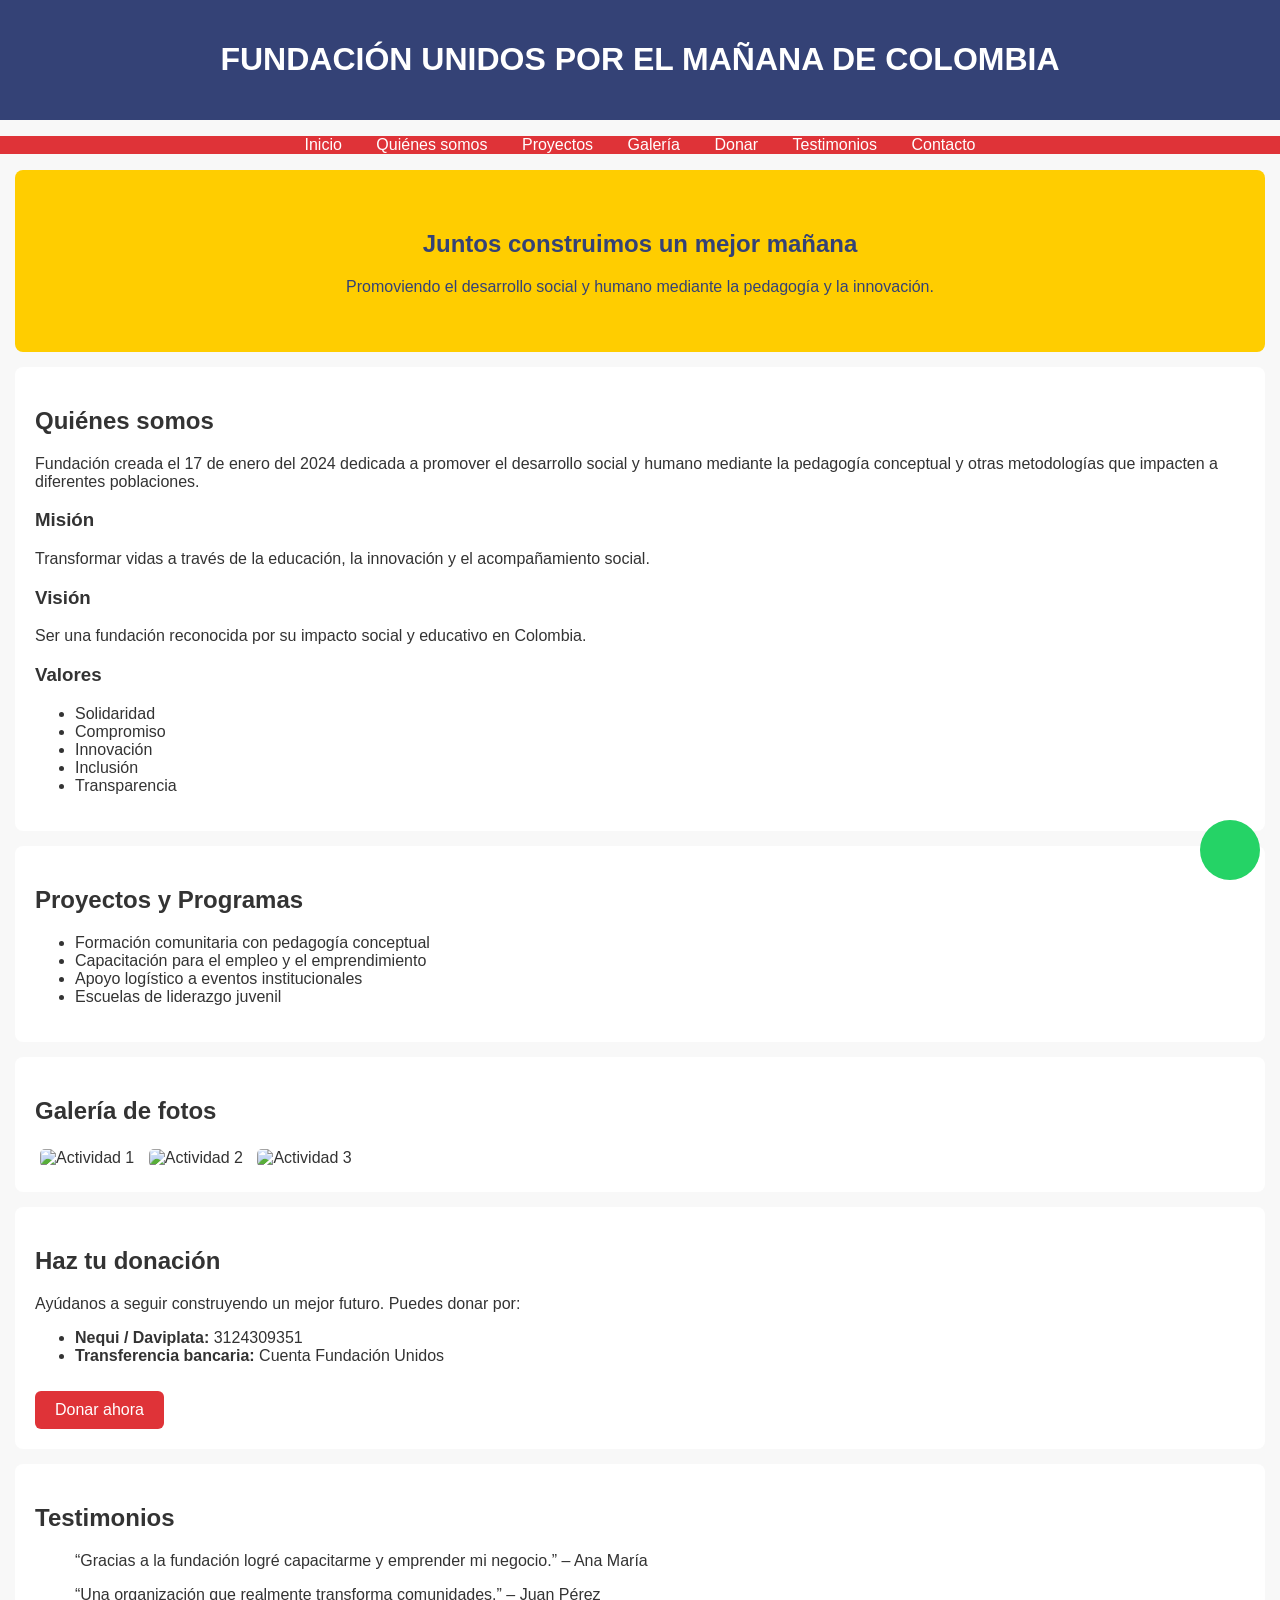
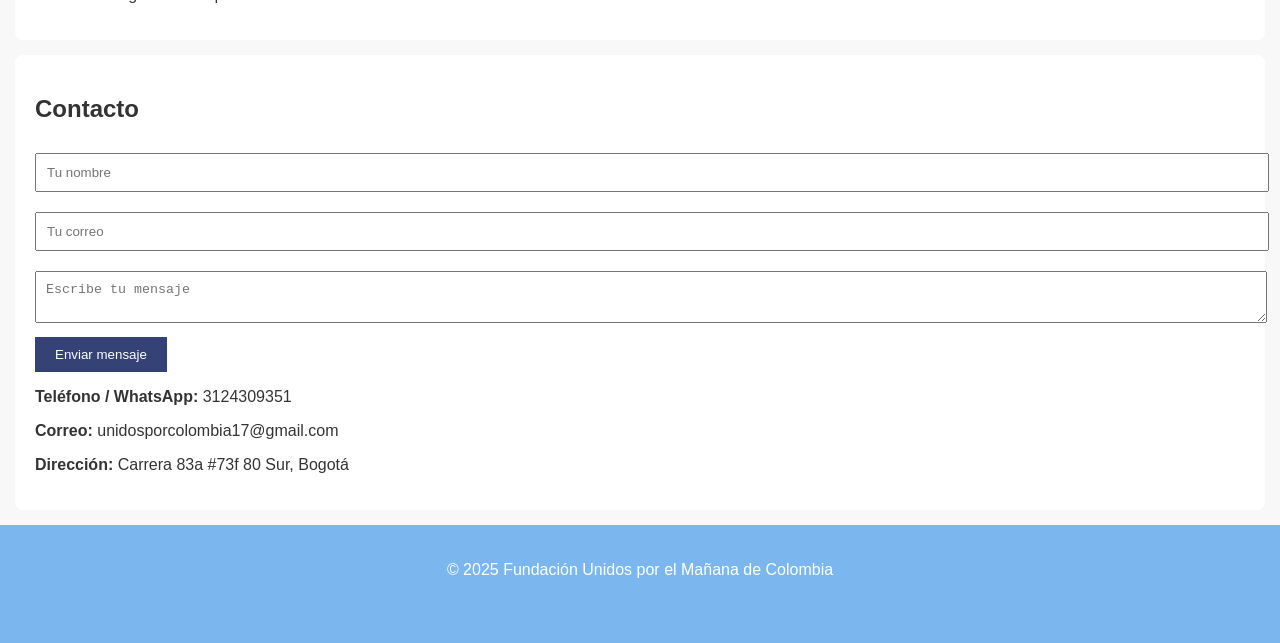
==== index.html @ 0922e525 "SEGUNDO" ====
<!DOCTYPE html>
<html lang="es">
<head>
  <meta charset="UTF-8" />
  <meta name="viewport" content="width=device-width, initial-scale=1.0"/>
  <title>FUNDACIÓN DE COLOMBIA</title>
  <link rel="stylesheet" href="css/styles.css" />
  <script src="https://kit.fontawesome.com/a076d05399.js" crossorigin="anonymous"></script>
</head>
<body>
  <header>
    <h1>FUNDACIÓN UNIDOS POR EL MAÑANA DE COLOMBIA</h1>
  </header>

  <nav>
    <ul>
      <li><a href="#inicio">Inicio</a></li>
      <li><a href="#quienes-somos">Quiénes somos</a></li>
      <li><a href="#proyectos">Proyectos</a></li>
      <li><a href="#galeria">Galería</a></li>
      <li><a href="#donaciones">Donar</a></li>
      <li><a href="#testimonios">Testimonios</a></li>
      <li><a href="#contacto">Contacto</a></li>
    </ul>
  </nav>

  <section id="inicio" class="banner">
    <h2>Juntos construimos un mejor mañana</h2>
    <p>Promoviendo el desarrollo social y humano mediante la pedagogía y la innovación.</p>
  </section>

  <section id="quienes-somos">
    <h2>Quiénes somos</h2>
    <p>Fundación creada el 17 de enero del 2024 dedicada a promover el desarrollo social y humano mediante la pedagogía conceptual y otras metodologías que impacten a diferentes poblaciones.</p>
    <h3>Misión</h3>
    <p>Transformar vidas a través de la educación, la innovación y el acompañamiento social.</p>
    <h3>Visión</h3>
    <p>Ser una fundación reconocida por su impacto social y educativo en Colombia.</p>
    <h3>Valores</h3>
    <ul>
      <li>Solidaridad</li>
      <li>Compromiso</li>
      <li>Innovación</li>
      <li>Inclusión</li>
      <li>Transparencia</li>
    </ul>
  </section>

  <section id="proyectos">
    <h2>Proyectos y Programas</h2>
    <ul>
      <li>Formación comunitaria con pedagogía conceptual</li>
      <li>Capacitación para el empleo y el emprendimiento</li>
      <li>Apoyo logístico a eventos institucionales</li>
      <li>Escuelas de liderazgo juvenil</li>
    </ul>
  </section>

  <section id="galeria">
    <h2>Galería de fotos</h2>
    <div class="gallery">
      <img src="images/gallery/ejemplo1.jpg" alt="Actividad 1" />
      <img src="images/gallery/ejemplo2.jpg" alt="Actividad 2" />
      <img src="images/gallery/ejemplo3.jpg" alt="Actividad 3" />
    </div>
  </section>

  <section id="donaciones">
    <h2>Haz tu donación</h2>
    <p>Ayúdanos a seguir construyendo un mejor futuro. Puedes donar por:</p>
    <ul>
      <li><strong>Nequi / Daviplata:</strong> 3124309351</li>
      <li><strong>Transferencia bancaria:</strong> Cuenta Fundación Unidos</li>
    </ul>
    <a href="https://wa.me/573124309351" class="donar-btn">Donar ahora</a>
  </section>

  <section id="testimonios">
    <h2>Testimonios</h2>
    <blockquote>“Gracias a la fundación logré capacitarme y emprender mi negocio.” – Ana María</blockquote>
    <blockquote>“Una organización que realmente transforma comunidades.” – Juan Pérez</blockquote>
  </section>

  <section id="contacto">
    <h2>Contacto</h2>
    <form>
      <input type="text" name="nombre" placeholder="Tu nombre" required />
      <input type="email" name="correo" placeholder="Tu correo" required />
      <textarea name="mensaje" placeholder="Escribe tu mensaje" required></textarea>
      <button type="submit">Enviar mensaje</button>
    </form>
    <p><strong>Teléfono / WhatsApp:</strong> 3124309351</p>
    <p><strong>Correo:</strong> unidosporcolombia17@gmail.com</p>
    <p><strong>Dirección:</strong> Carrera 83a #73f 80 Sur, Bogotá</p>
  </section>

  <footer>
    <p>© 2025 Fundación Unidos por el Mañana de Colombia</p>
    <div class="socials">
      <a href="#"><i class="fab fa-facebook"></i></a>
      <a href="#"><i class="fab fa-instagram"></i></a>
      <a href="#"><i class="fab fa-youtube"></i></a>
    </div>
  </footer>

  <a href="https://wa.me/573124309351" class="whatsapp-float" target="_blank">
    <i class="fab fa-whatsapp"></i>
  </a>
</body>
</html>
---- css/styles.css ----
body {
  font-family: Arial, sans-serif;
  margin: 0;
  padding: 0;
  background-color: #f8f8f8;
  color: #333;
}
header {
  background-color: #344276;
  color: white;
  text-align: center;
  padding: 20px;
}
nav {
  background-color: #DF3338;
  text-align: center;
}
nav ul {
  list-style: none;
  padding: 0;
}
nav ul li {
  display: inline;
  margin: 0 15px;
}
nav ul li a {
  color: white;
  text-decoration: none;
}
.banner {
  background-color: #FFCD00;
  color: #344276;
  text-align: center;
  padding: 40px 20px;
}
section {
  padding: 20px;
  background: white;
  margin: 15px;
  border-radius: 8px;
}
.gallery img {
  width: 30%;
  margin: 5px;
  border-radius: 5px;
}
form input, form textarea {
  width: 100%;
  padding: 10px;
  margin: 10px 0;
}
form button {
  background-color: #344276;
  color: white;
  border: none;
  padding: 10px 20px;
  cursor: pointer;
}
footer {
  background-color: #7BB6EE;
  color: white;
  text-align: center;
  padding: 20px;
}
.socials i {
  font-size: 24px;
  margin: 0 10px;
  color: white;
}
.whatsapp-float {
  position: fixed;
  width: 60px;
  height: 60px;
  bottom: 20px;
  right: 20px;
  background-color: #25d366;
  color: white;
  border-radius: 50px;
  text-align: center;
  font-size: 30px;
  line-height: 60px;
  z-index: 100;
  text-decoration: none;
}
.donar-btn {
  background-color: #DF3338;
  color: white;
  padding: 10px 20px;
  text-decoration: none;
  border-radius: 6px;
  display: inline-block;
  margin-top: 10px;
}
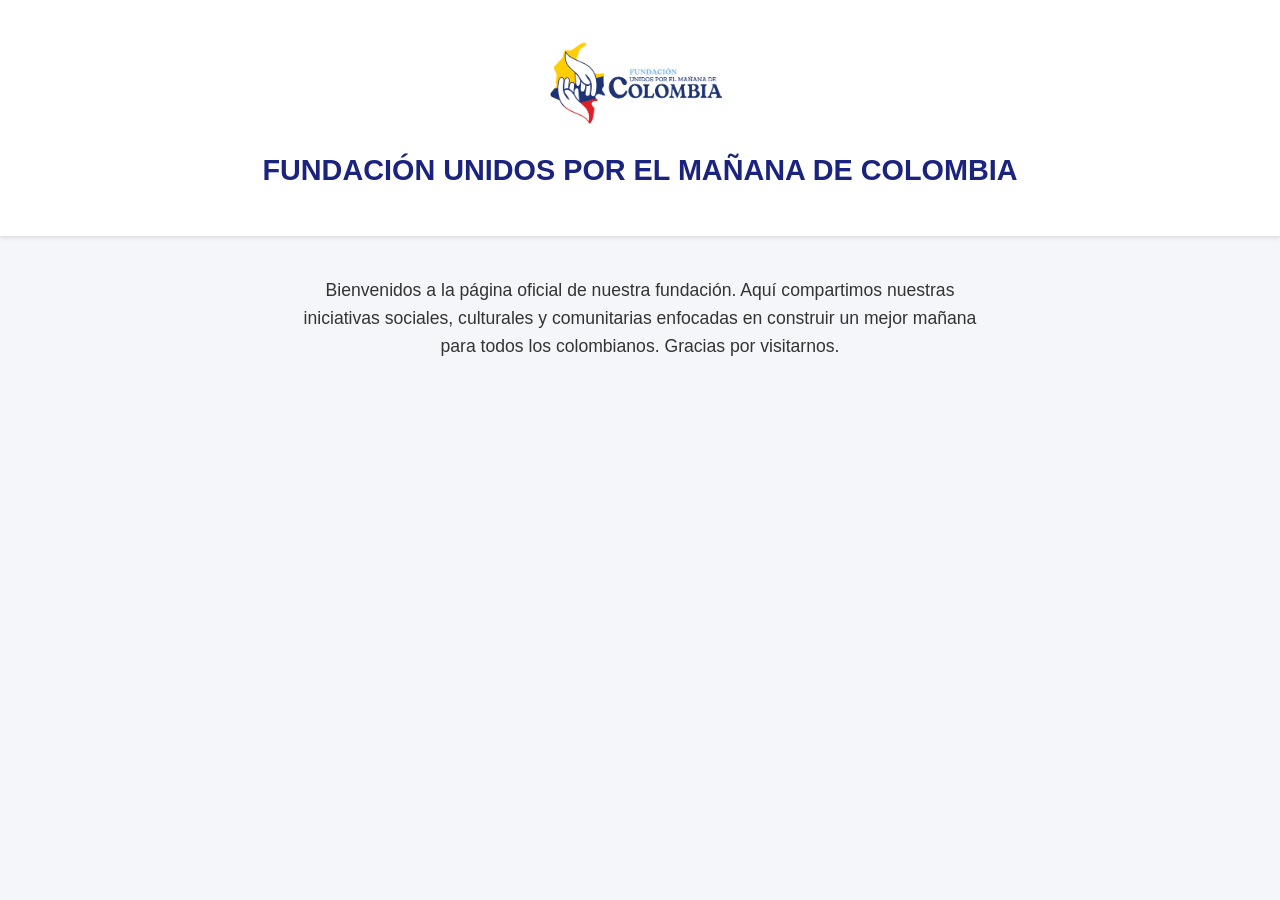
==== commit 8f57378d: "Add files via upload" ====
--- a/index.html
+++ b/index.html
@@ -1,111 +1,71 @@
-
 <!DOCTYPE html>
 <html lang="es">
 <head>
-  <meta charset="UTF-8" />
-  <meta name="viewport" content="width=device-width, initial-scale=1.0"/>
-  <title>FUNDACIÓN DE COLOMBIA</title>
-  <link rel="stylesheet" href="css/styles.css" />
-  <script src="https://kit.fontawesome.com/a076d05399.js" crossorigin="anonymous"></script>
+  <meta charset="UTF-8">
+  <meta name="viewport" content="width=device-width, initial-scale=1.0">
+  <title>Fundación Unidos por el Mañana de Colombia</title>
+  <style>
+    body {
+      margin: 0;
+      font-family: 'Segoe UI', Tahoma, Geneva, Verdana, sans-serif;
+      background-color: #f4f6f9;
+      color: #333;
+    }
+
+    header {
+      background-color: #fff;
+      padding: 30px 20px;
+      text-align: center;
+      box-shadow: 0 2px 4px rgba(0,0,0,0.1);
+    }
+
+    header img {
+      max-width: 200px;
+      height: auto;
+    }
+
+    h1 {
+      margin-top: 20px;
+      font-size: 1.8em;
+      color: #1a237e;
+    }
+
+    main {
+      padding: 40px 20px;
+      text-align: center;
+    }
+
+    p {
+      font-size: 1.1em;
+      max-width: 700px;
+      margin: auto;
+      line-height: 1.6;
+    }
+
+    @media (max-width: 600px) {
+      h1 {
+        font-size: 1.5em;
+      }
+
+      header img {
+        max-width: 150px;
+      }
+    }
+  </style>
 </head>
 <body>
+
   <header>
+    <img src="logo-fundacion.png" alt="Logo Fundación Unidos por el Mañana de Colombia">
     <h1>FUNDACIÓN UNIDOS POR EL MAÑANA DE COLOMBIA</h1>
   </header>
 
-  <nav>
-    <ul>
-      <li><a href="#inicio">Inicio</a></li>
-      <li><a href="#quienes-somos">Quiénes somos</a></li>
-      <li><a href="#proyectos">Proyectos</a></li>
-      <li><a href="#galeria">Galería</a></li>
-      <li><a href="#donaciones">Donar</a></li>
-      <li><a href="#testimonios">Testimonios</a></li>
-      <li><a href="#contacto">Contacto</a></li>
-    </ul>
-  </nav>
+  <main>
+    <p>
+      Bienvenidos a la página oficial de nuestra fundación. Aquí compartimos nuestras iniciativas sociales, culturales y comunitarias 
+      enfocadas en construir un mejor mañana para todos los colombianos. Gracias por visitarnos.
+    </p>
+  </main>
 
-  <section id="inicio" class="banner">
-    <h2>Juntos construimos un mejor mañana</h2>
-    <p>Promoviendo el desarrollo social y humano mediante la pedagogía y la innovación.</p>
-  </section>
-
-  <section id="quienes-somos">
-    <h2>Quiénes somos</h2>
-    <p>Fundación creada el 17 de enero del 2024 dedicada a promover el desarrollo social y humano mediante la pedagogía conceptual y otras metodologías que impacten a diferentes poblaciones.</p>
-    <h3>Misión</h3>
-    <p>Transformar vidas a través de la educación, la innovación y el acompañamiento social.</p>
-    <h3>Visión</h3>
-    <p>Ser una fundación reconocida por su impacto social y educativo en Colombia.</p>
-    <h3>Valores</h3>
-    <ul>
-      <li>Solidaridad</li>
-      <li>Compromiso</li>
-      <li>Innovación</li>
-      <li>Inclusión</li>
-      <li>Transparencia</li>
-    </ul>
-  </section>
-
-  <section id="proyectos">
-    <h2>Proyectos y Programas</h2>
-    <ul>
-      <li>Formación comunitaria con pedagogía conceptual</li>
-      <li>Capacitación para el empleo y el emprendimiento</li>
-      <li>Apoyo logístico a eventos institucionales</li>
-      <li>Escuelas de liderazgo juvenil</li>
-    </ul>
-  </section>
-
-  <section id="galeria">
-    <h2>Galería de fotos</h2>
-    <div class="gallery">
-      <img src="images/gallery/ejemplo1.jpg" alt="Actividad 1" />
-      <img src="images/gallery/ejemplo2.jpg" alt="Actividad 2" />
-      <img src="images/gallery/ejemplo3.jpg" alt="Actividad 3" />
-    </div>
-  </section>
-
-  <section id="donaciones">
-    <h2>Haz tu donación</h2>
-    <p>Ayúdanos a seguir construyendo un mejor futuro. Puedes donar por:</p>
-    <ul>
-      <li><strong>Nequi / Daviplata:</strong> 3124309351</li>
-      <li><strong>Transferencia bancaria:</strong> Cuenta Fundación Unidos</li>
-    </ul>
-    <a href="https://wa.me/573124309351" class="donar-btn">Donar ahora</a>
-  </section>
-
-  <section id="testimonios">
-    <h2>Testimonios</h2>
-    <blockquote>“Gracias a la fundación logré capacitarme y emprender mi negocio.” – Ana María</blockquote>
-    <blockquote>“Una organización que realmente transforma comunidades.” – Juan Pérez</blockquote>
-  </section>
-
-  <section id="contacto">
-    <h2>Contacto</h2>
-    <form>
-      <input type="text" name="nombre" placeholder="Tu nombre" required />
-      <input type="email" name="correo" placeholder="Tu correo" required />
-      <textarea name="mensaje" placeholder="Escribe tu mensaje" required></textarea>
-      <button type="submit">Enviar mensaje</button>
-    </form>
-    <p><strong>Teléfono / WhatsApp:</strong> 3124309351</p>
-    <p><strong>Correo:</strong> unidosporcolombia17@gmail.com</p>
-    <p><strong>Dirección:</strong> Carrera 83a #73f 80 Sur, Bogotá</p>
-  </section>
-
-  <footer>
-    <p>© 2025 Fundación Unidos por el Mañana de Colombia</p>
-    <div class="socials">
-      <a href="#"><i class="fab fa-facebook"></i></a>
-      <a href="#"><i class="fab fa-instagram"></i></a>
-      <a href="#"><i class="fab fa-youtube"></i></a>
-    </div>
-  </footer>
-
-  <a href="https://wa.me/573124309351" class="whatsapp-float" target="_blank">
-    <i class="fab fa-whatsapp"></i>
-  </a>
 </body>
 </html>
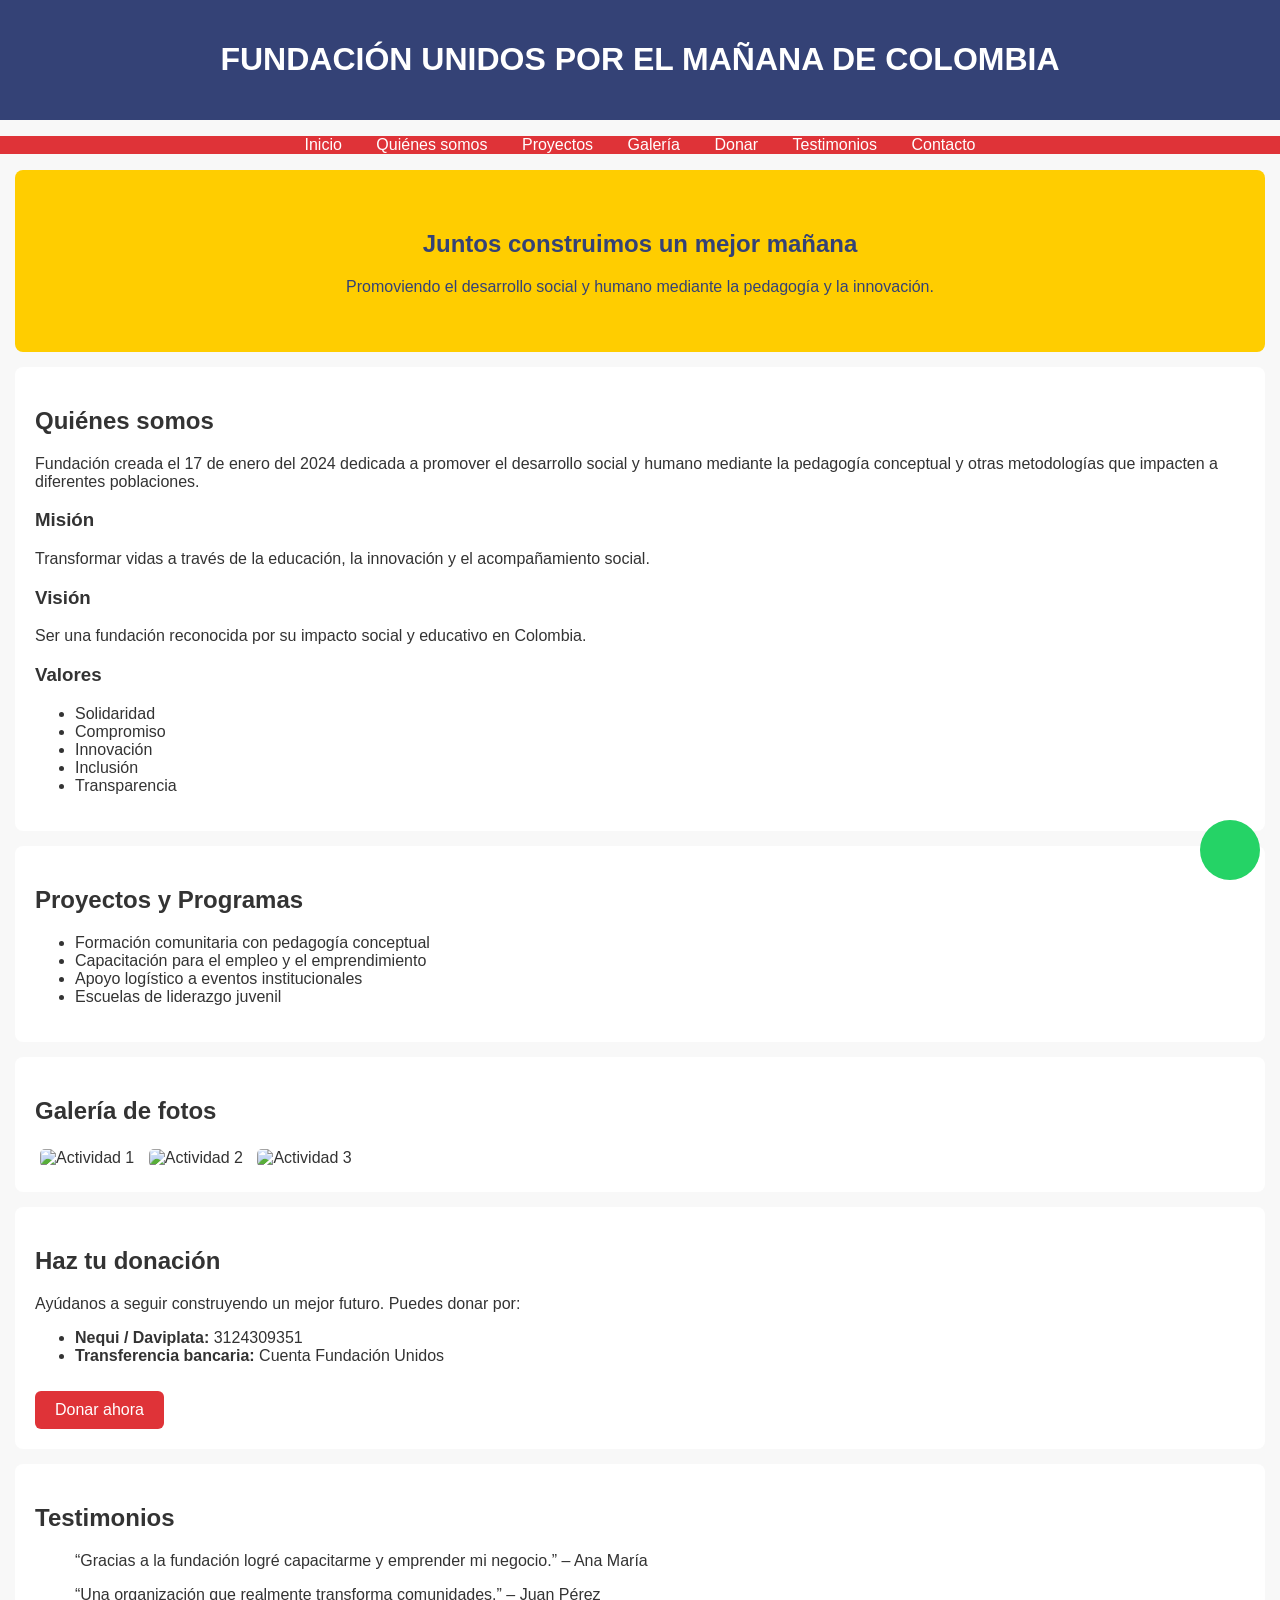
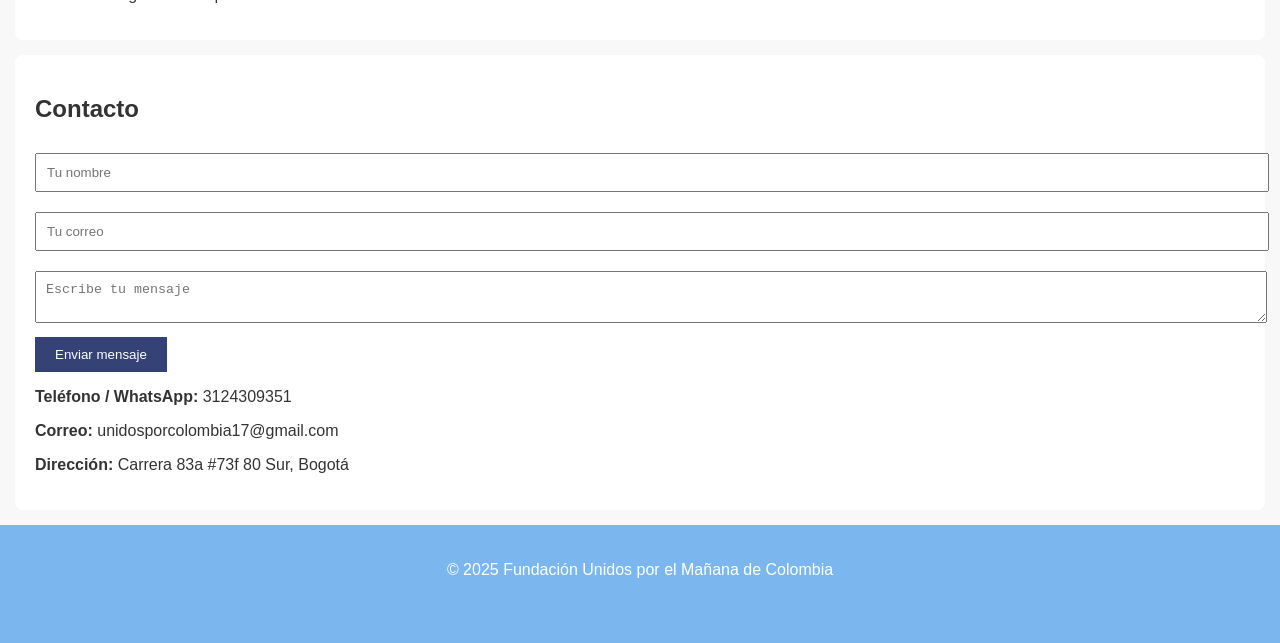
==== commit f201ba54: "TERCERA" ====
--- a/index.html
+++ b/index.html
@@ -1,71 +1,111 @@
+
 <!DOCTYPE html>
 <html lang="es">
 <head>
-  <meta charset="UTF-8">
-  <meta name="viewport" content="width=device-width, initial-scale=1.0">
-  <title>Fundación Unidos por el Mañana de Colombia</title>
-  <style>
-    body {
-      margin: 0;
-      font-family: 'Segoe UI', Tahoma, Geneva, Verdana, sans-serif;
-      background-color: #f4f6f9;
-      color: #333;
-    }
-
-    header {
-      background-color: #fff;
-      padding: 30px 20px;
-      text-align: center;
-      box-shadow: 0 2px 4px rgba(0,0,0,0.1);
-    }
-
-    header img {
-      max-width: 200px;
-      height: auto;
-    }
-
-    h1 {
-      margin-top: 20px;
-      font-size: 1.8em;
-      color: #1a237e;
-    }
-
-    main {
-      padding: 40px 20px;
-      text-align: center;
-    }
-
-    p {
-      font-size: 1.1em;
-      max-width: 700px;
-      margin: auto;
-      line-height: 1.6;
-    }
-
-    @media (max-width: 600px) {
-      h1 {
-        font-size: 1.5em;
-      }
-
-      header img {
-        max-width: 150px;
-      }
-    }
-  </style>
+  <meta charset="UTF-8" />
+  <meta name="viewport" content="width=device-width, initial-scale=1.0"/>
+  <title>FUNDACIÓN DE COLOMBIA</title>
+  <link rel="stylesheet" href="css/styles.css" />
+  <script src="https://kit.fontawesome.com/a076d05399.js" crossorigin="anonymous"></script>
 </head>
 <body>
-
   <header>
-    <img src="logo-fundacion.png" alt="Logo Fundación Unidos por el Mañana de Colombia">
     <h1>FUNDACIÓN UNIDOS POR EL MAÑANA DE COLOMBIA</h1>
   </header>
 
-  <main>
-    <p>
-      Bienvenidos a la página oficial de nuestra fundación. Aquí compartimos nuestras iniciativas sociales, culturales y comunitarias 
-      enfocadas en construir un mejor mañana para todos los colombianos. Gracias por visitarnos.
-    </p>
-  </main>
+  <nav>
+    <ul>
+      <li><a href="#inicio">Inicio</a></li>
+      <li><a href="#quienes-somos">Quiénes somos</a></li>
+      <li><a href="#proyectos">Proyectos</a></li>
+      <li><a href="#galeria">Galería</a></li>
+      <li><a href="#donaciones">Donar</a></li>
+      <li><a href="#testimonios">Testimonios</a></li>
+      <li><a href="#contacto">Contacto</a></li>
+    </ul>
+  </nav>
 
+  <section id="inicio" class="banner">
+    <h2>Juntos construimos un mejor mañana</h2>
+    <p>Promoviendo el desarrollo social y humano mediante la pedagogía y la innovación.</p>
+  </section>
+
+  <section id="quienes-somos">
+    <h2>Quiénes somos</h2>
+    <p>Fundación creada el 17 de enero del 2024 dedicada a promover el desarrollo social y humano mediante la pedagogía conceptual y otras metodologías que impacten a diferentes poblaciones.</p>
+    <h3>Misión</h3>
+    <p>Transformar vidas a través de la educación, la innovación y el acompañamiento social.</p>
+    <h3>Visión</h3>
+    <p>Ser una fundación reconocida por su impacto social y educativo en Colombia.</p>
+    <h3>Valores</h3>
+    <ul>
+      <li>Solidaridad</li>
+      <li>Compromiso</li>
+      <li>Innovación</li>
+      <li>Inclusión</li>
+      <li>Transparencia</li>
+    </ul>
+  </section>
+
+  <section id="proyectos">
+    <h2>Proyectos y Programas</h2>
+    <ul>
+      <li>Formación comunitaria con pedagogía conceptual</li>
+      <li>Capacitación para el empleo y el emprendimiento</li>
+      <li>Apoyo logístico a eventos institucionales</li>
+      <li>Escuelas de liderazgo juvenil</li>
+    </ul>
+  </section>
+
+  <section id="galeria">
+    <h2>Galería de fotos</h2>
+    <div class="gallery">
+      <img src="images/gallery/ejemplo1.jpg" alt="Actividad 1" />
+      <img src="images/gallery/ejemplo2.jpg" alt="Actividad 2" />
+      <img src="images/gallery/ejemplo3.jpg" alt="Actividad 3" />
+    </div>
+  </section>
+
+  <section id="donaciones">
+    <h2>Haz tu donación</h2>
+    <p>Ayúdanos a seguir construyendo un mejor futuro. Puedes donar por:</p>
+    <ul>
+      <li><strong>Nequi / Daviplata:</strong> 3124309351</li>
+      <li><strong>Transferencia bancaria:</strong> Cuenta Fundación Unidos</li>
+    </ul>
+    <a href="https://wa.me/573124309351" class="donar-btn">Donar ahora</a>
+  </section>
+
+  <section id="testimonios">
+    <h2>Testimonios</h2>
+    <blockquote>“Gracias a la fundación logré capacitarme y emprender mi negocio.” – Ana María</blockquote>
+    <blockquote>“Una organización que realmente transforma comunidades.” – Juan Pérez</blockquote>
+  </section>
+
+  <section id="contacto">
+    <h2>Contacto</h2>
+    <form>
+      <input type="text" name="nombre" placeholder="Tu nombre" required />
+      <input type="email" name="correo" placeholder="Tu correo" required />
+      <textarea name="mensaje" placeholder="Escribe tu mensaje" required></textarea>
+      <button type="submit">Enviar mensaje</button>
+    </form>
+    <p><strong>Teléfono / WhatsApp:</strong> 3124309351</p>
+    <p><strong>Correo:</strong> unidosporcolombia17@gmail.com</p>
+    <p><strong>Dirección:</strong> Carrera 83a #73f 80 Sur, Bogotá</p>
+  </section>
+
+  <footer>
+    <p>© 2025 Fundación Unidos por el Mañana de Colombia</p>
+    <div class="socials">
+      <a href="#"><i class="fab fa-facebook"></i></a>
+      <a href="#"><i class="fab fa-instagram"></i></a>
+      <a href="#"><i class="fab fa-youtube"></i></a>
+    </div>
+  </footer>
+
+  <a href="https://wa.me/573124309351" class="whatsapp-float" target="_blank">
+    <i class="fab fa-whatsapp"></i>
+  </a>
 </body>
 </html>
--- a/css/styles.css
+++ b/css/styles.css
@@ -0,0 +1,94 @@
+
+body {
+  font-family: Arial, sans-serif;
+  margin: 0;
+  padding: 0;
+  background-color: #f8f8f8;
+  color: #333;
+}
+header {
+  background-color: #344276;
+  color: white;
+  text-align: center;
+  padding: 20px;
+}
+nav {
+  background-color: #DF3338;
+  text-align: center;
+}
+nav ul {
+  list-style: none;
+  padding: 0;
+}
+nav ul li {
+  display: inline;
+  margin: 0 15px;
+}
+nav ul li a {
+  color: white;
+  text-decoration: none;
+}
+.banner {
+  background-color: #FFCD00;
+  color: #344276;
+  text-align: center;
+  padding: 40px 20px;
+}
+section {
+  padding: 20px;
+  background: white;
+  margin: 15px;
+  border-radius: 8px;
+}
+.gallery img {
+  width: 30%;
+  margin: 5px;
+  border-radius: 5px;
+}
+form input, form textarea {
+  width: 100%;
+  padding: 10px;
+  margin: 10px 0;
+}
+form button {
+  background-color: #344276;
+  color: white;
+  border: none;
+  padding: 10px 20px;
+  cursor: pointer;
+}
+footer {
+  background-color: #7BB6EE;
+  color: white;
+  text-align: center;
+  padding: 20px;
+}
+.socials i {
+  font-size: 24px;
+  margin: 0 10px;
+  color: white;
+}
+.whatsapp-float {
+  position: fixed;
+  width: 60px;
+  height: 60px;
+  bottom: 20px;
+  right: 20px;
+  background-color: #25d366;
+  color: white;
+  border-radius: 50px;
+  text-align: center;
+  font-size: 30px;
+  line-height: 60px;
+  z-index: 100;
+  text-decoration: none;
+}
+.donar-btn {
+  background-color: #DF3338;
+  color: white;
+  padding: 10px 20px;
+  text-decoration: none;
+  border-radius: 6px;
+  display: inline-block;
+  margin-top: 10px;
+}
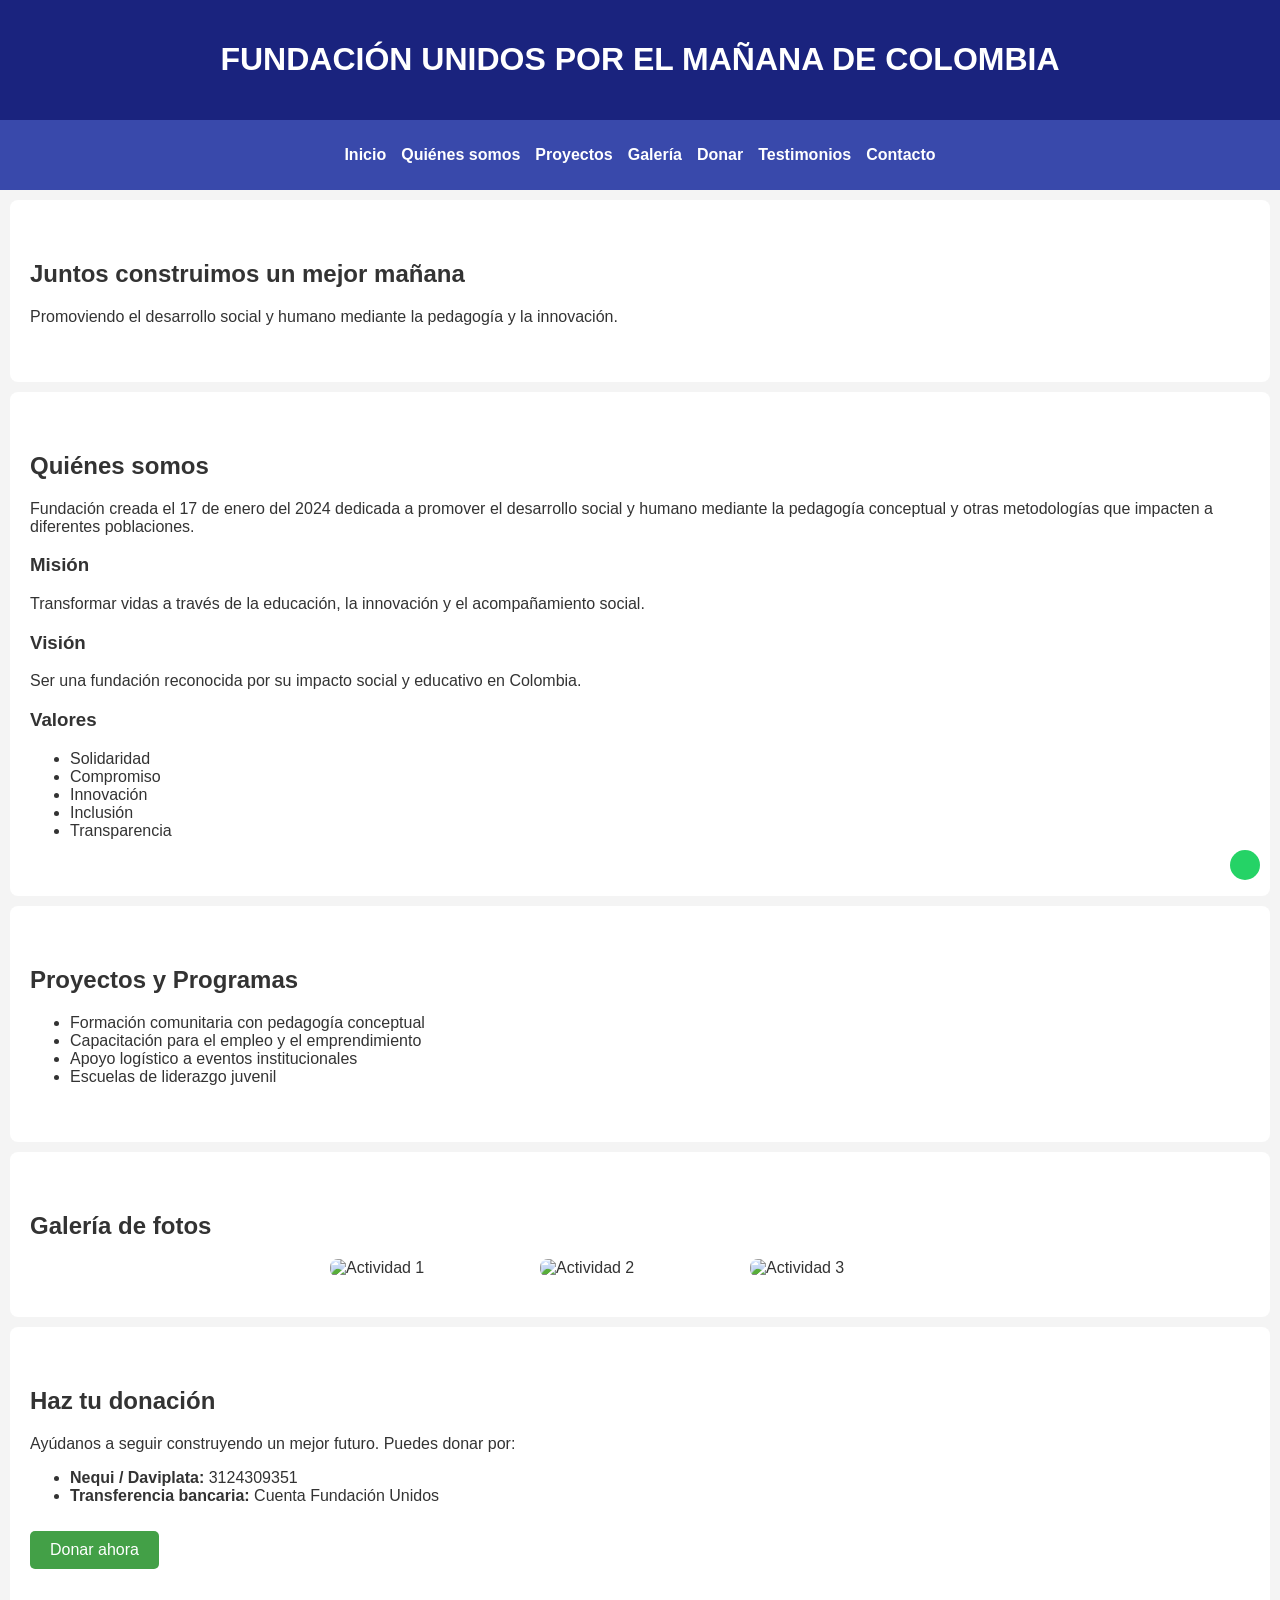
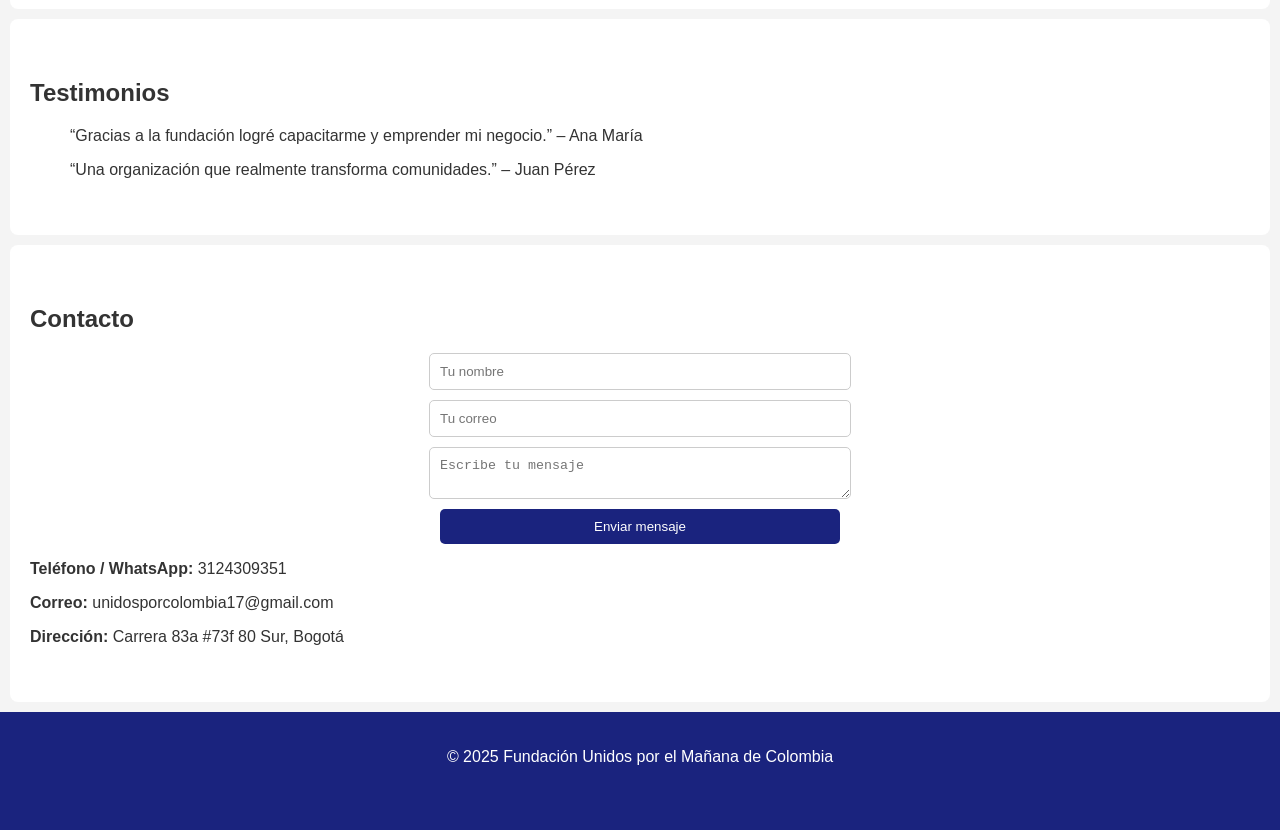
==== commit 1a634b4d: "Add files via upload" ====
--- a/index.html
+++ b/index.html
@@ -1,4 +1,3 @@
-
 <!DOCTYPE html>
 <html lang="es">
 <head>
--- a/css/styles.css
+++ b/css/styles.css
@@ -1,94 +1,106 @@
 
 body {
-  font-family: Arial, sans-serif;
+  font-family: 'Segoe UI', sans-serif;
   margin: 0;
   padding: 0;
-  background-color: #f8f8f8;
+  background-color: #f4f4f4;
   color: #333;
 }
+
 header {
-  background-color: #344276;
+  background-color: #1a237e;
   color: white;
-  text-align: center;
   padding: 20px;
-}
-nav {
-  background-color: #DF3338;
   text-align: center;
 }
+
+nav {
+  background-color: #3949ab;
+  padding: 10px;
+}
+
 nav ul {
   list-style: none;
   padding: 0;
+  display: flex;
+  flex-wrap: wrap;
+  justify-content: center;
+  gap: 15px;
 }
-nav ul li {
-  display: inline;
-  margin: 0 15px;
-}
+
 nav ul li a {
   color: white;
   text-decoration: none;
+  font-weight: bold;
 }
-.banner {
-  background-color: #FFCD00;
-  color: #344276;
-  text-align: center;
+
+section {
   padding: 40px 20px;
-}
-section {
-  padding: 20px;
-  background: white;
-  margin: 15px;
+  background-color: white;
+  margin: 10px;
   border-radius: 8px;
 }
+
+.gallery {
+  display: flex;
+  gap: 10px;
+  justify-content: center;
+  flex-wrap: wrap;
+}
+
 .gallery img {
-  width: 30%;
-  margin: 5px;
+  width: 200px;
+  border-radius: 8px;
+}
+
+.donar-btn {
+  display: inline-block;
+  margin-top: 10px;
+  padding: 10px 20px;
+  background-color: #43a047;
+  color: white;
+  text-decoration: none;
   border-radius: 5px;
 }
-form input, form textarea {
+
+form input, form textarea, form button {
   width: 100%;
+  max-width: 400px;
+  margin: 10px auto;
+  display: block;
   padding: 10px;
-  margin: 10px 0;
+  border-radius: 5px;
+  border: 1px solid #ccc;
 }
+
 form button {
-  background-color: #344276;
+  background-color: #1a237e;
   color: white;
   border: none;
-  padding: 10px 20px;
-  cursor: pointer;
 }
+
 footer {
-  background-color: #7BB6EE;
-  color: white;
   text-align: center;
   padding: 20px;
+  background-color: #1a237e;
+  color: white;
 }
-.socials i {
-  font-size: 24px;
+
+.socials a {
   margin: 0 10px;
   color: white;
+  text-decoration: none;
+  font-size: 1.5em;
 }
+
 .whatsapp-float {
   position: fixed;
-  width: 60px;
-  height: 60px;
   bottom: 20px;
   right: 20px;
   background-color: #25d366;
   color: white;
-  border-radius: 50px;
-  text-align: center;
-  font-size: 30px;
-  line-height: 60px;
+  border-radius: 50%;
+  padding: 15px;
+  font-size: 24px;
   z-index: 100;
-  text-decoration: none;
 }
-.donar-btn {
-  background-color: #DF3338;
-  color: white;
-  padding: 10px 20px;
-  text-decoration: none;
-  border-radius: 6px;
-  display: inline-block;
-  margin-top: 10px;
-}
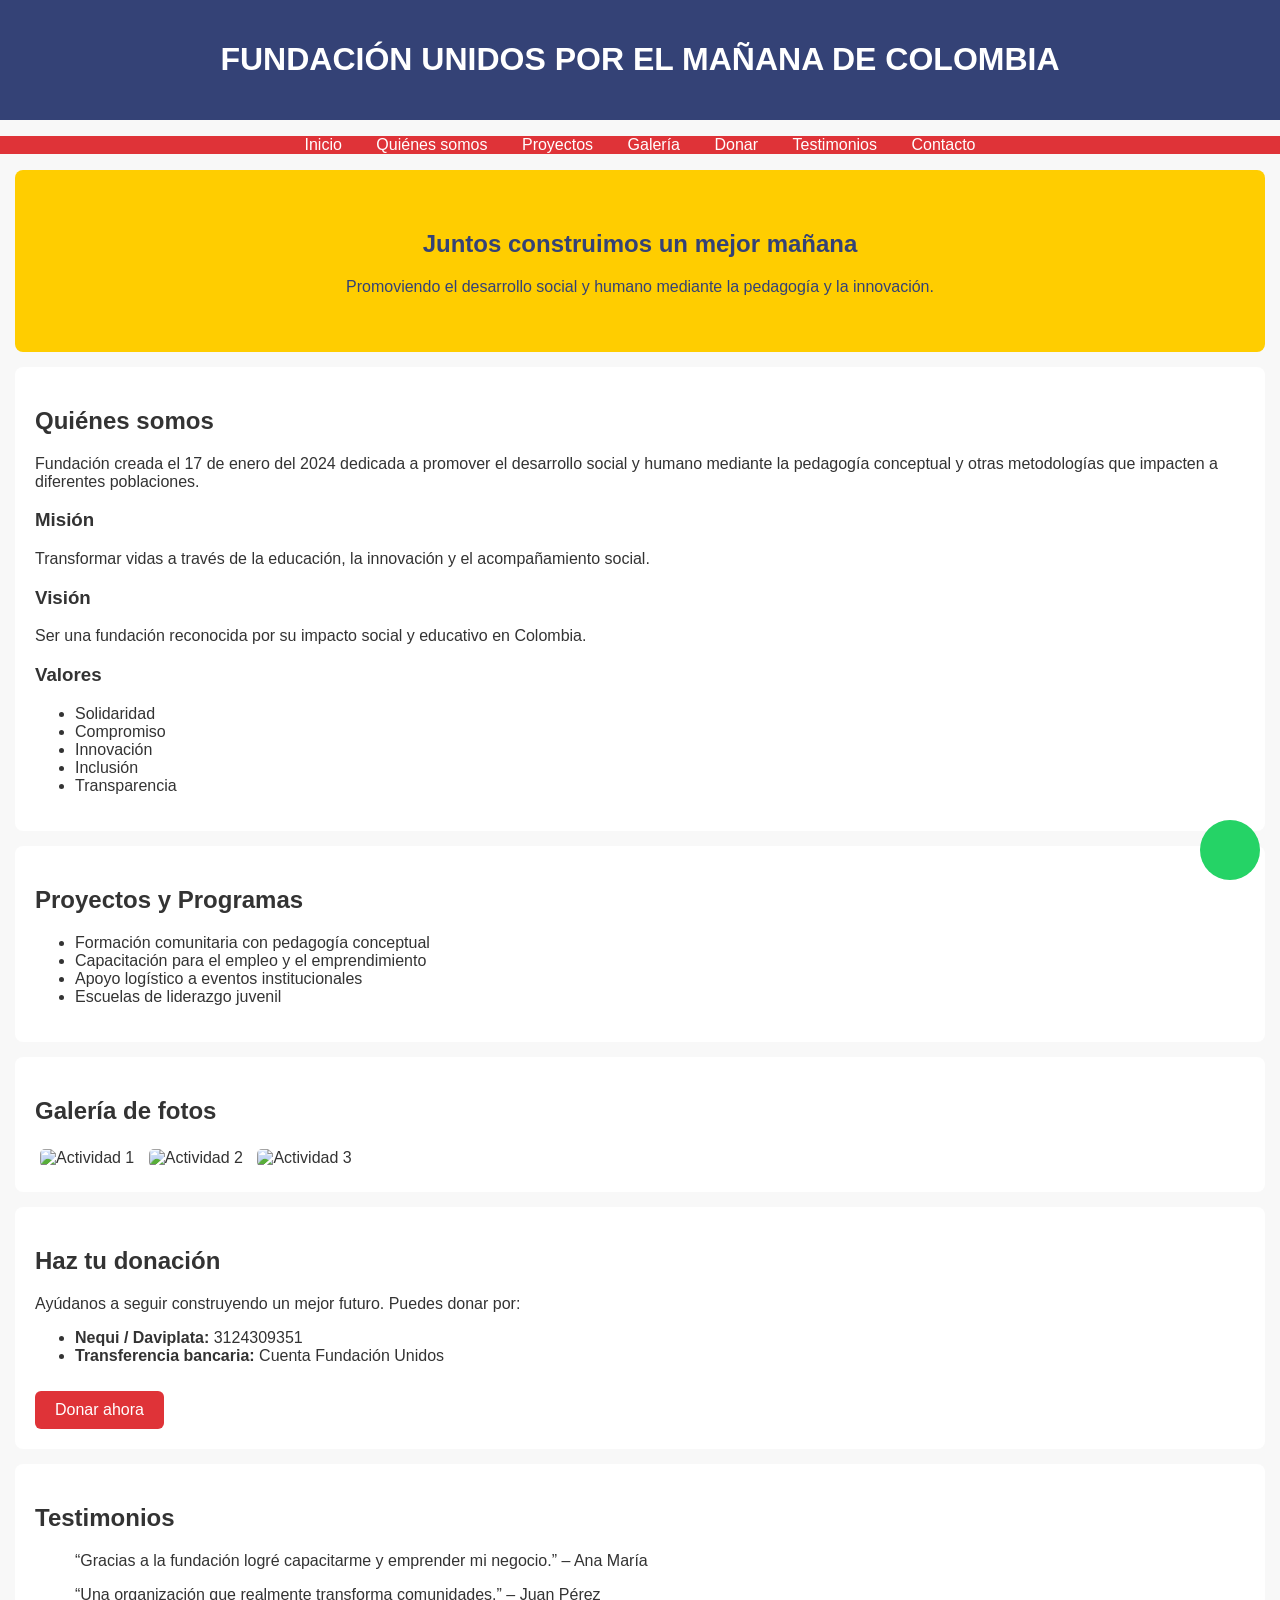
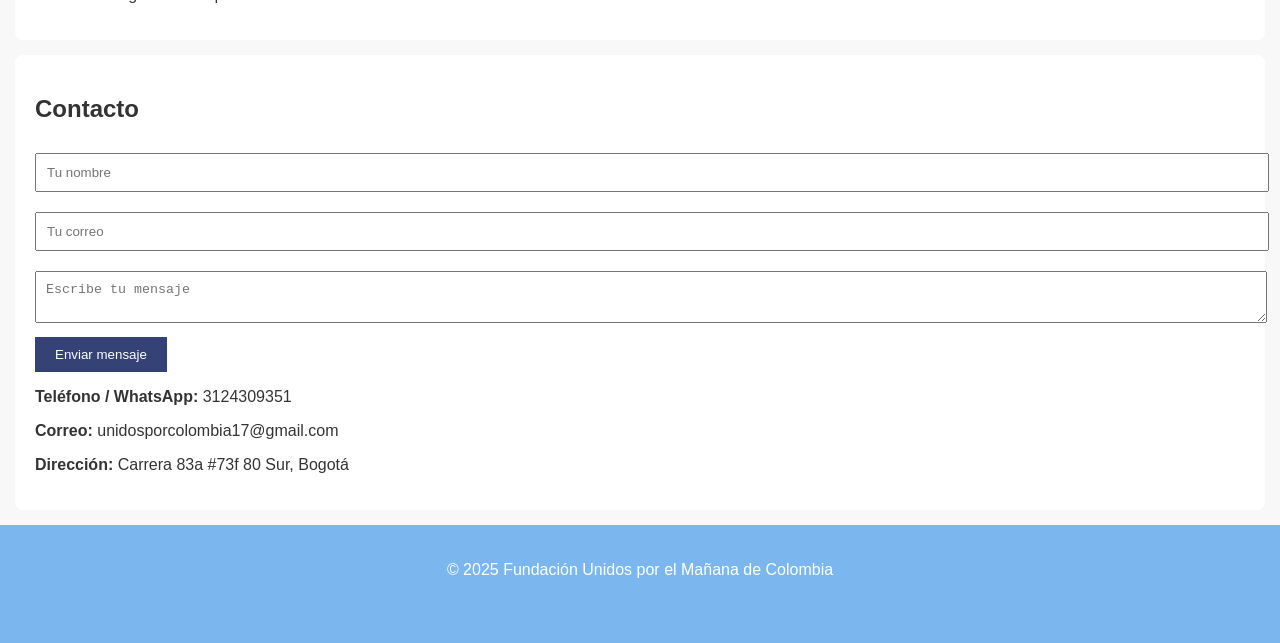
==== commit 565adcbe: "CUARTO" ====
--- a/index.html
+++ b/index.html
@@ -1,3 +1,4 @@
+
 <!DOCTYPE html>
 <html lang="es">
 <head>
--- a/css/styles.css
+++ b/css/styles.css
@@ -1,106 +1,94 @@
 
 body {
-  font-family: 'Segoe UI', sans-serif;
+  font-family: Arial, sans-serif;
   margin: 0;
   padding: 0;
-  background-color: #f4f4f4;
+  background-color: #f8f8f8;
   color: #333;
 }
-
 header {
-  background-color: #1a237e;
+  background-color: #344276;
   color: white;
+  text-align: center;
   padding: 20px;
+}
+nav {
+  background-color: #DF3338;
   text-align: center;
 }
-
-nav {
-  background-color: #3949ab;
-  padding: 10px;
-}
-
 nav ul {
   list-style: none;
   padding: 0;
-  display: flex;
-  flex-wrap: wrap;
-  justify-content: center;
-  gap: 15px;
 }
-
+nav ul li {
+  display: inline;
+  margin: 0 15px;
+}
 nav ul li a {
   color: white;
   text-decoration: none;
-  font-weight: bold;
 }
-
+.banner {
+  background-color: #FFCD00;
+  color: #344276;
+  text-align: center;
+  padding: 40px 20px;
+}
 section {
-  padding: 40px 20px;
-  background-color: white;
-  margin: 10px;
+  padding: 20px;
+  background: white;
+  margin: 15px;
   border-radius: 8px;
 }
-
-.gallery {
-  display: flex;
-  gap: 10px;
-  justify-content: center;
-  flex-wrap: wrap;
-}
-
 .gallery img {
-  width: 200px;
-  border-radius: 8px;
-}
-
-.donar-btn {
-  display: inline-block;
-  margin-top: 10px;
-  padding: 10px 20px;
-  background-color: #43a047;
-  color: white;
-  text-decoration: none;
+  width: 30%;
+  margin: 5px;
   border-radius: 5px;
 }
-
-form input, form textarea, form button {
+form input, form textarea {
   width: 100%;
-  max-width: 400px;
-  margin: 10px auto;
-  display: block;
   padding: 10px;
-  border-radius: 5px;
-  border: 1px solid #ccc;
+  margin: 10px 0;
 }
-
 form button {
-  background-color: #1a237e;
+  background-color: #344276;
   color: white;
   border: none;
+  padding: 10px 20px;
+  cursor: pointer;
 }
-
 footer {
+  background-color: #7BB6EE;
+  color: white;
   text-align: center;
   padding: 20px;
-  background-color: #1a237e;
+}
+.socials i {
+  font-size: 24px;
+  margin: 0 10px;
   color: white;
 }
-
-.socials a {
-  margin: 0 10px;
-  color: white;
-  text-decoration: none;
-  font-size: 1.5em;
-}
-
 .whatsapp-float {
   position: fixed;
+  width: 60px;
+  height: 60px;
   bottom: 20px;
   right: 20px;
   background-color: #25d366;
   color: white;
-  border-radius: 50%;
-  padding: 15px;
-  font-size: 24px;
+  border-radius: 50px;
+  text-align: center;
+  font-size: 30px;
+  line-height: 60px;
   z-index: 100;
+  text-decoration: none;
 }
+.donar-btn {
+  background-color: #DF3338;
+  color: white;
+  padding: 10px 20px;
+  text-decoration: none;
+  border-radius: 6px;
+  display: inline-block;
+  margin-top: 10px;
+}
